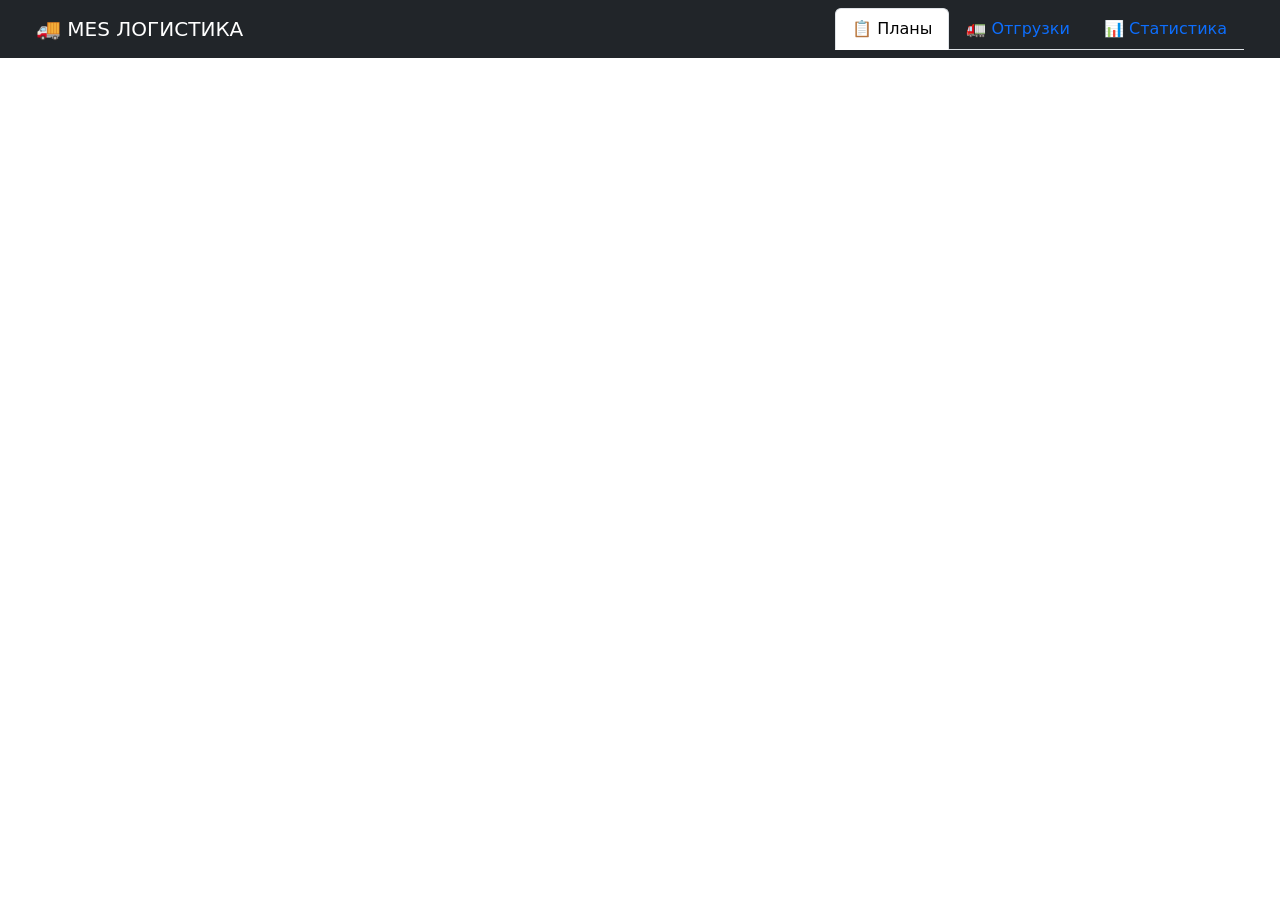
==== web/static/logistics.html @ fbf92680 "Переделано планирование, загрузка из Экселя" ====
<!DOCTYPE html>
<html lang="ru">

<head>
    <meta charset="UTF-8">
    <meta name="viewport" content="width=device-width, initial-scale=1.0">
    <title>MES Logistics</title>
    <link href="https://cdn.jsdelivr.net/npm/bootstrap@5.3.0/dist/css/bootstrap.min.css" rel="stylesheet">
    <link rel="stylesheet" href="/static/css/common.css">
    <link rel="stylesheet" href="/static/css/plans.css">
</head>

<body>
    <nav class="navbar navbar-dark bg-dark px-4">
        <div class="container-fluid">
            <span class="navbar-brand">🚚 MES ЛОГИСТИКА</span>
            <div class="nav nav-tabs" id="logistics-tabs">
                <button class="nav-link active" data-tab="plans">📋 Планы</button>
                <button class="nav-link" data-tab="shipments">🚛 Отгрузки</button>
                <button class="nav-link" data-tab="stats">📊 Статистика</button>
            </div>
        </div>
    </nav>

    <div id="tab-container"></div>

    <script src="/static/js/core/api.js"></script>
    <script src="/static/js/screens/plans.js"></script>
    <script src="/static/js/logistics.js"></script>
</body>

</html>
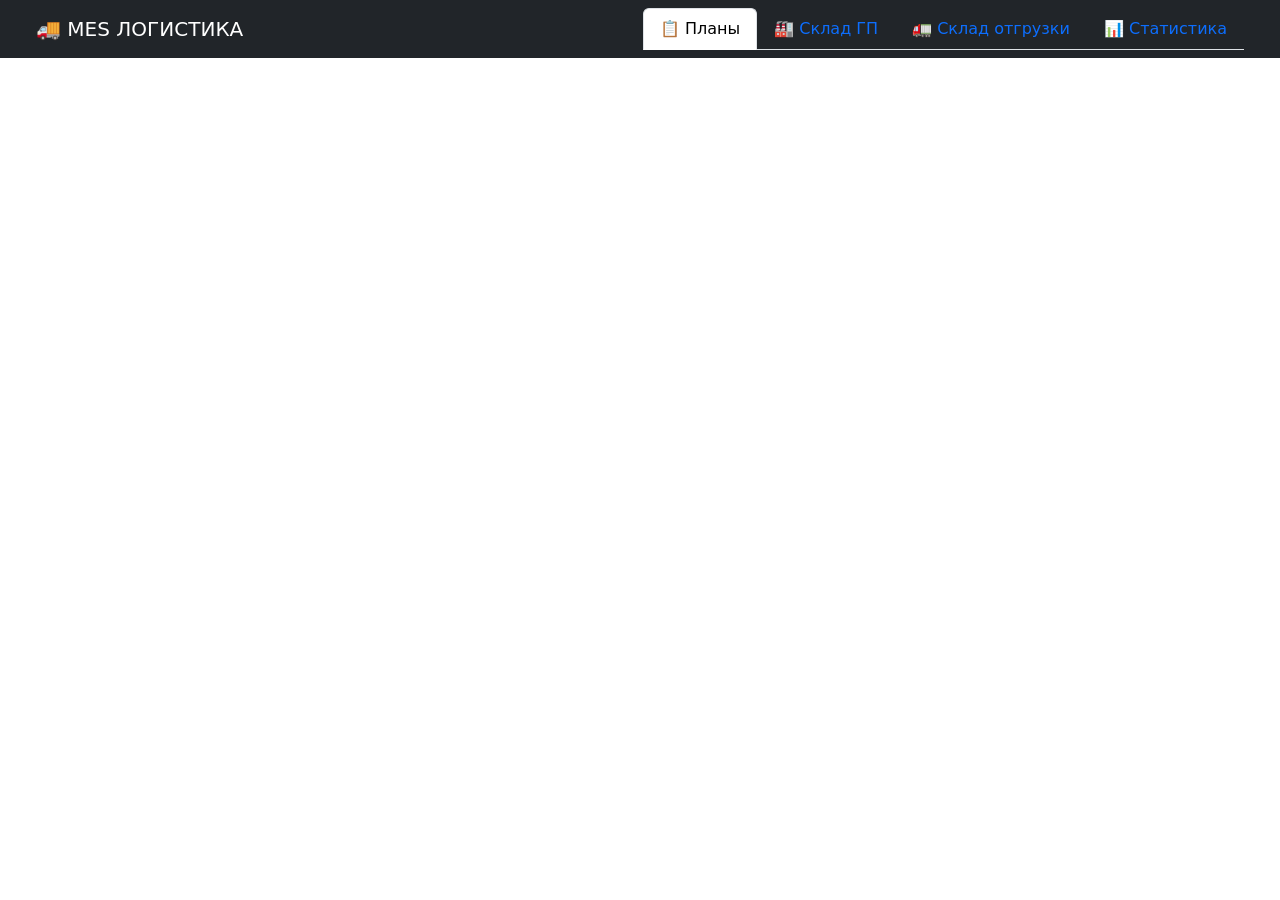
==== commit aa8f3dbc: "Склад готовой. Незавершено" ====
--- a/web/static/logistics.html
+++ b/web/static/logistics.html
@@ -8,6 +8,8 @@
     <link href="https://cdn.jsdelivr.net/npm/bootstrap@5.3.0/dist/css/bootstrap.min.css" rel="stylesheet">
     <link rel="stylesheet" href="/static/css/common.css">
     <link rel="stylesheet" href="/static/css/plans.css">
+    <link rel="stylesheet" href="/static/css/warehouse.css">
+    <link rel="stylesheet" href="/static/css/shipments.css">
 </head>
 
 <body>
@@ -16,7 +18,8 @@
             <span class="navbar-brand">🚚 MES ЛОГИСТИКА</span>
             <div class="nav nav-tabs" id="logistics-tabs">
                 <button class="nav-link active" data-tab="plans">📋 Планы</button>
-                <button class="nav-link" data-tab="shipments">🚛 Отгрузки</button>
+                <button class="nav-link" data-tab="warehouse">🏭 Склад ГП</button>
+                <button class="nav-link" data-tab="shipping">🚛 Склад отгрузки</button>
                 <button class="nav-link" data-tab="stats">📊 Статистика</button>
             </div>
         </div>
@@ -25,8 +28,10 @@
     <div id="tab-container"></div>
 
     <script src="/static/js/core/api.js"></script>
+    <script src="/static/js/logistics.js"></script>
     <script src="/static/js/screens/plans.js"></script>
-    <script src="/static/js/logistics.js"></script>
+    <script src="/static/js/screens/warehouse.js"></script>
+    <script src="/static/js/screens/shipments.js"></script>
 </body>
 
 </html>
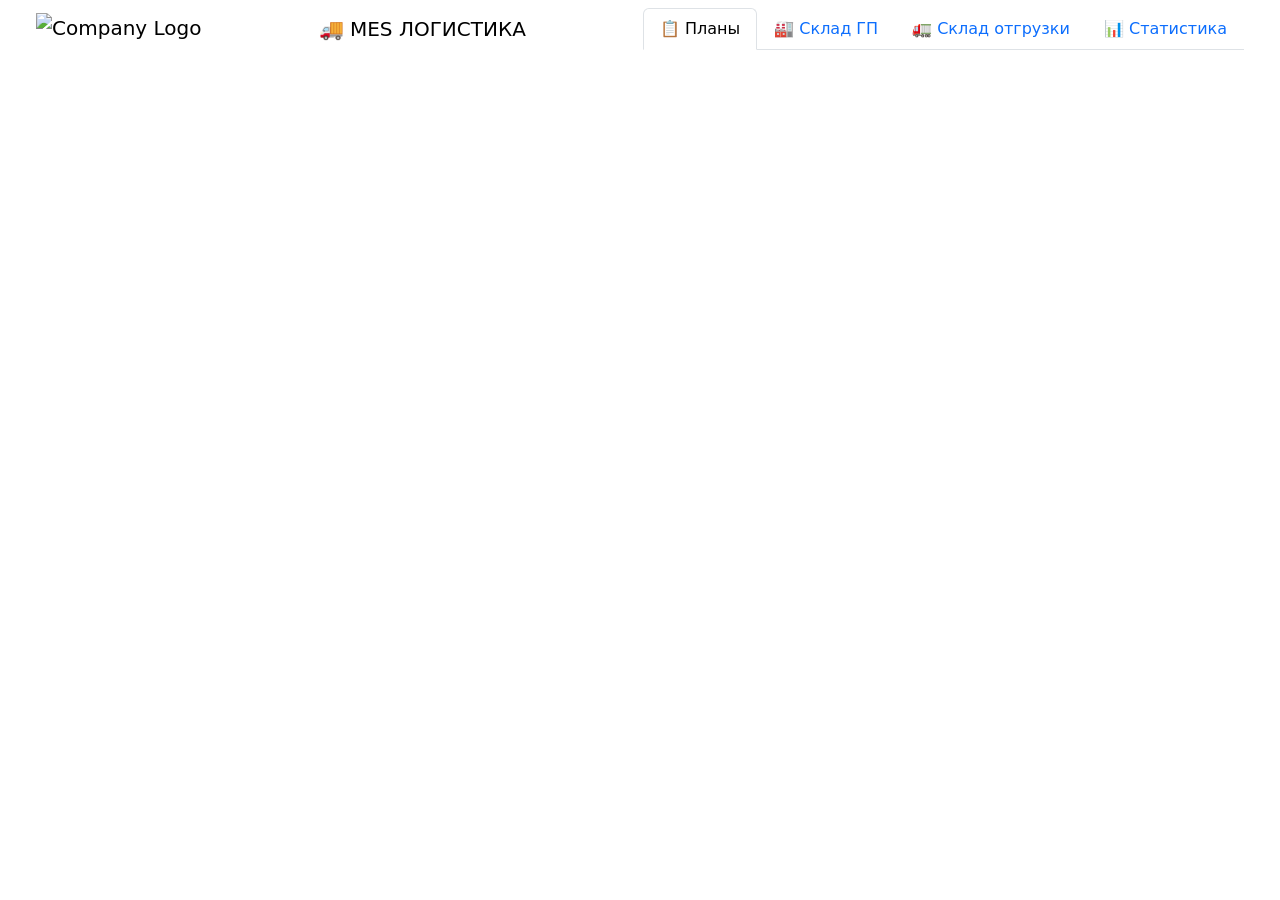
==== commit 1362ac21: "Исправления в сканировании" ====
--- a/web/static/logistics.html
+++ b/web/static/logistics.html
@@ -10,23 +10,27 @@
     <link rel="stylesheet" href="/static/css/plans.css">
     <link rel="stylesheet" href="/static/css/warehouse.css">
     <link rel="stylesheet" href="/static/css/shipments.css">
+    <link rel="stylesheet" href="/static/css/table-view.css">
 </head>
 
 <body>
-    <nav class="navbar navbar-dark bg-dark px-4">
+    <nav class="navbar px-4">
         <div class="container-fluid">
+            <a class="navbar-brand" href="/">
+                <img src="/static/images/logo.png" alt="Company Logo" height="32" class="d-inline-block align-top">
+            </a>
             <span class="navbar-brand">🚚 MES ЛОГИСТИКА</span>
             <div class="nav nav-tabs" id="logistics-tabs">
                 <button class="nav-link active" data-tab="plans">📋 Планы</button>
                 <button class="nav-link" data-tab="warehouse">🏭 Склад ГП</button>
-                <button class="nav-link" data-tab="shipping">🚛 Склад отгрузки</button>
+                <button class="nav-link" data-tab="shipments">🚛 Склад отгрузки</button>
                 <button class="nav-link" data-tab="stats">📊 Статистика</button>
             </div>
         </div>
     </nav>
 
     <div id="tab-container"></div>
-
+    <script src="/static/js/table-view.js"></script>
     <script src="/static/js/core/api.js"></script>
     <script src="/static/js/logistics.js"></script>
     <script src="/static/js/screens/plans.js"></script>
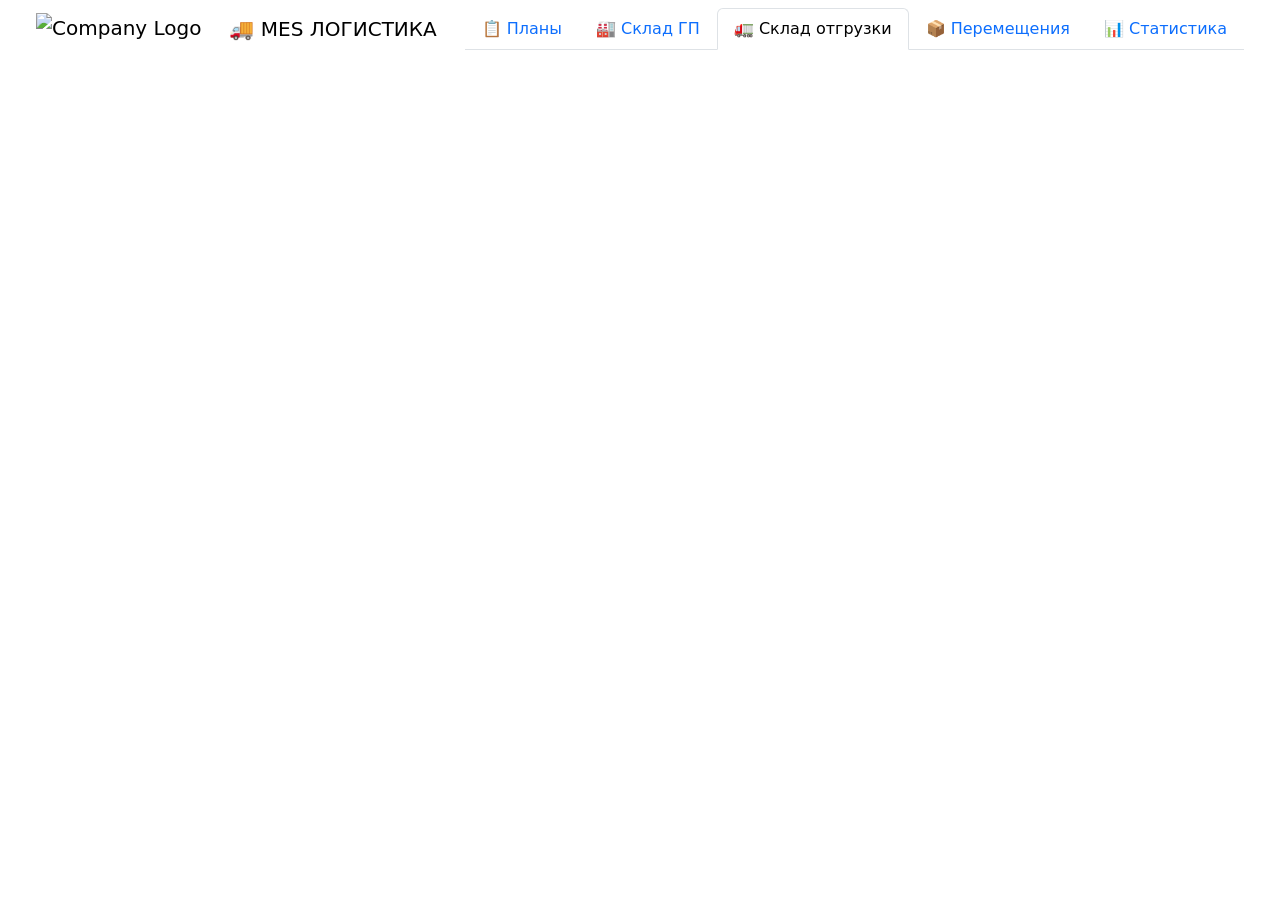
==== commit e34e9dc2: "Редактирование материалов, складов. Заявки на перемещения." ====
--- a/web/static/logistics.html
+++ b/web/static/logistics.html
@@ -7,10 +7,12 @@
     <title>MES Logistics</title>
     <link href="https://cdn.jsdelivr.net/npm/bootstrap@5.3.0/dist/css/bootstrap.min.css" rel="stylesheet">
     <link rel="stylesheet" href="/static/css/common.css">
+    <link rel="stylesheet" href="/static/css/logistics.css">
     <link rel="stylesheet" href="/static/css/plans.css">
     <link rel="stylesheet" href="/static/css/warehouse.css">
     <link rel="stylesheet" href="/static/css/shipments.css">
     <link rel="stylesheet" href="/static/css/table-view.css">
+    <link rel="stylesheet" href="/static/css/transfers.css">
 </head>
 
 <body>
@@ -21,9 +23,10 @@
             </a>
             <span class="navbar-brand">🚚 MES ЛОГИСТИКА</span>
             <div class="nav nav-tabs" id="logistics-tabs">
-                <button class="nav-link active" data-tab="plans">📋 Планы</button>
+                <button class="nav-link" data-tab="plans">📋 Планы</button>
                 <button class="nav-link" data-tab="warehouse">🏭 Склад ГП</button>
-                <button class="nav-link" data-tab="shipments">🚛 Склад отгрузки</button>
+                <button class="nav-link active" data-tab="shipments">🚛 Склад отгрузки</button>
+                <button class="nav-link" data-tab="transfers">📦 Перемещения</button>
                 <button class="nav-link" data-tab="stats">📊 Статистика</button>
             </div>
         </div>
@@ -36,6 +39,7 @@
     <script src="/static/js/screens/plans.js"></script>
     <script src="/static/js/screens/warehouse.js"></script>
     <script src="/static/js/screens/shipments.js"></script>
+    <script src="/static/js/screens/transfers.js"></script>
 </body>
 
 </html>
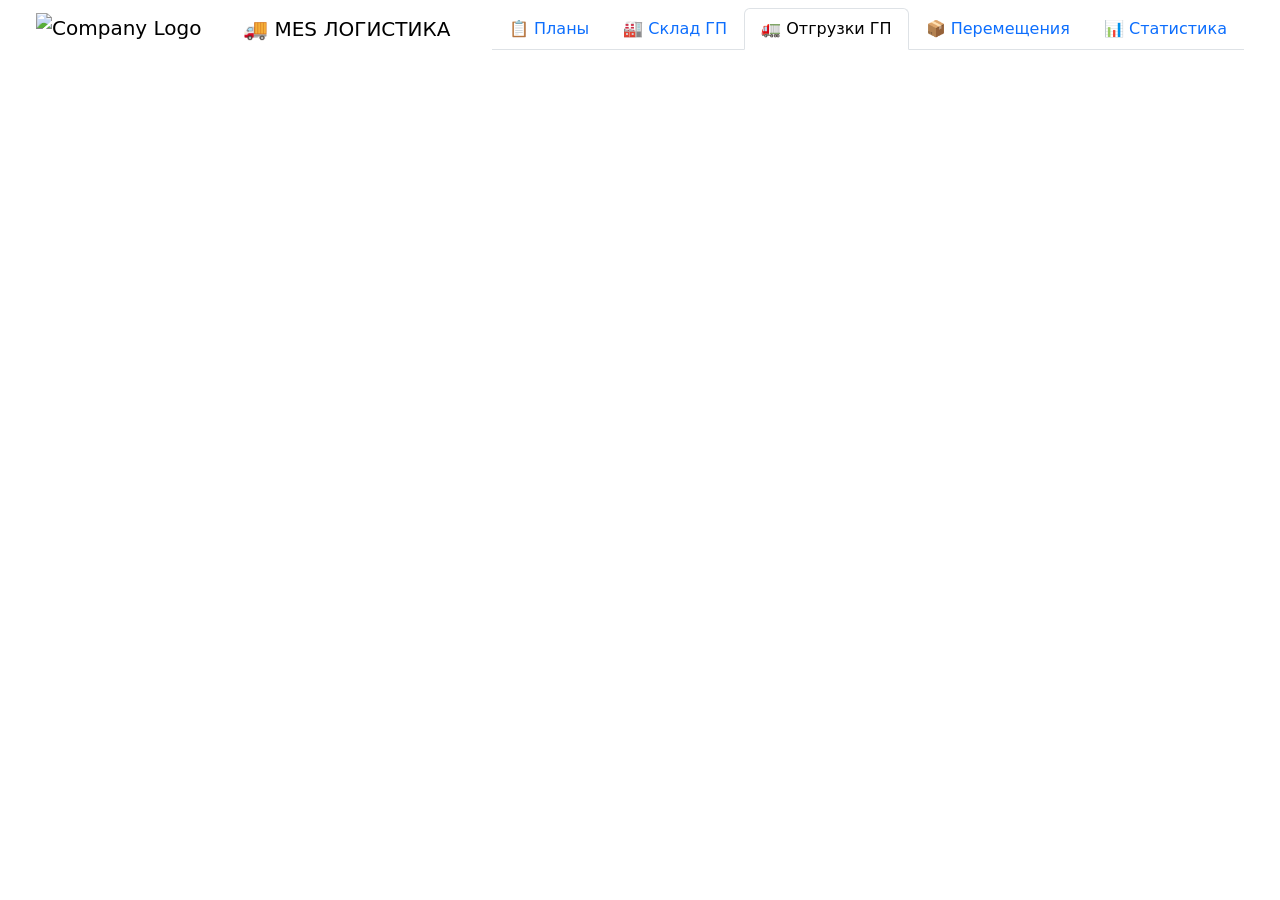
==== commit 2f5eac3c: "Добавлен табличный вид в отгрузки." ====
--- a/web/static/logistics.html
+++ b/web/static/logistics.html
@@ -25,7 +25,7 @@
             <div class="nav nav-tabs" id="logistics-tabs">
                 <button class="nav-link" data-tab="plans">📋 Планы</button>
                 <button class="nav-link" data-tab="warehouse">🏭 Склад ГП</button>
-                <button class="nav-link active" data-tab="shipments">🚛 Склад отгрузки</button>
+                <button class="nav-link active" data-tab="shipments">🚛 Отгрузки ГП</button>
                 <button class="nav-link" data-tab="transfers">📦 Перемещения</button>
                 <button class="nav-link" data-tab="stats">📊 Статистика</button>
             </div>
